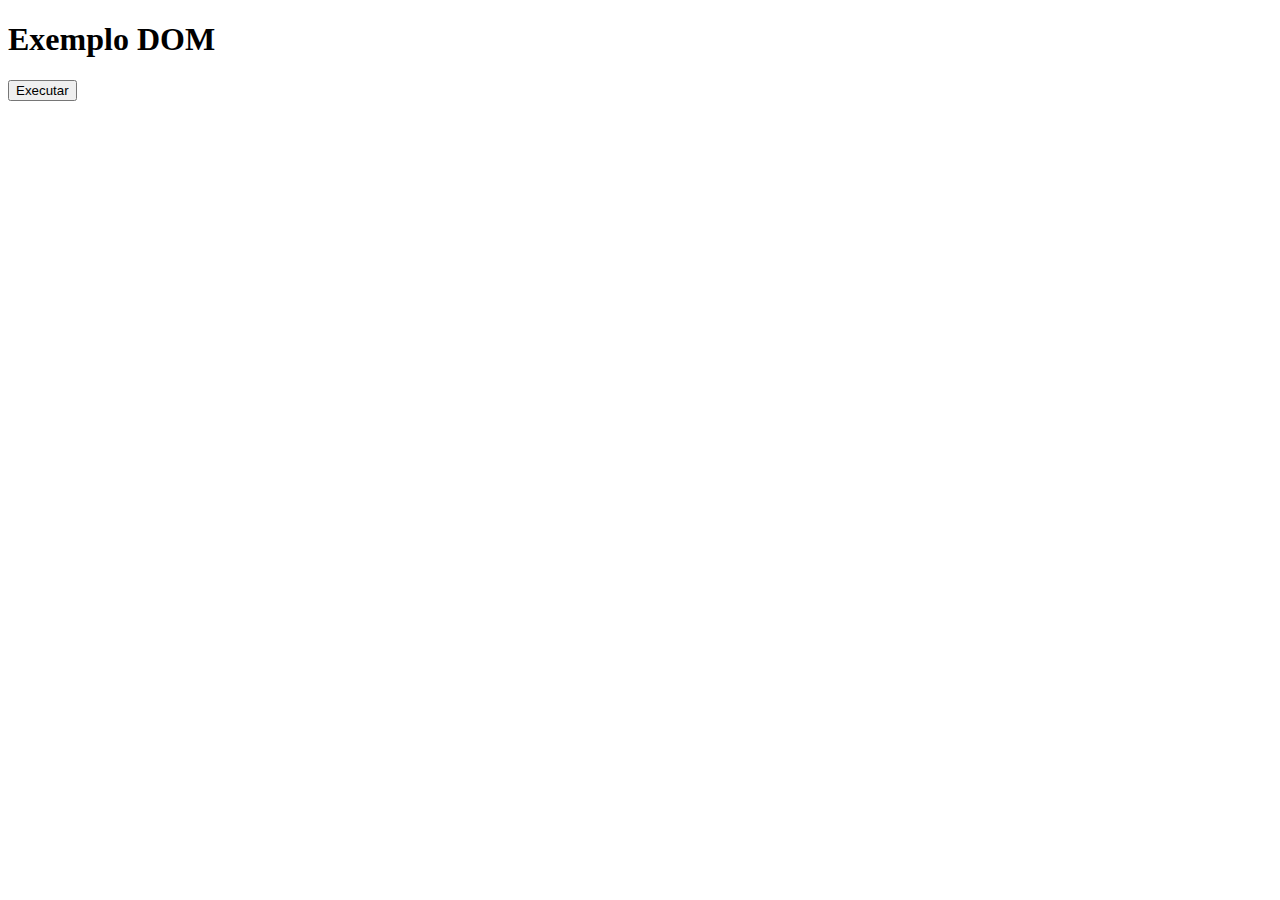
==== exemplo-dom/index.html @ e008264e "Initial commit" ====
<!DOCTYPE html>
<html>
<head>
   <meta charset="UTF-8" />
   <title>Exemplo DOM</title>   
</head>
<body>
  <h1>Exemplo DOM</h1>
  <button id="btn">Executar</button>
  <div id="conteiner"></div>   
  <script src="index.js"></script>
</body>
</html>
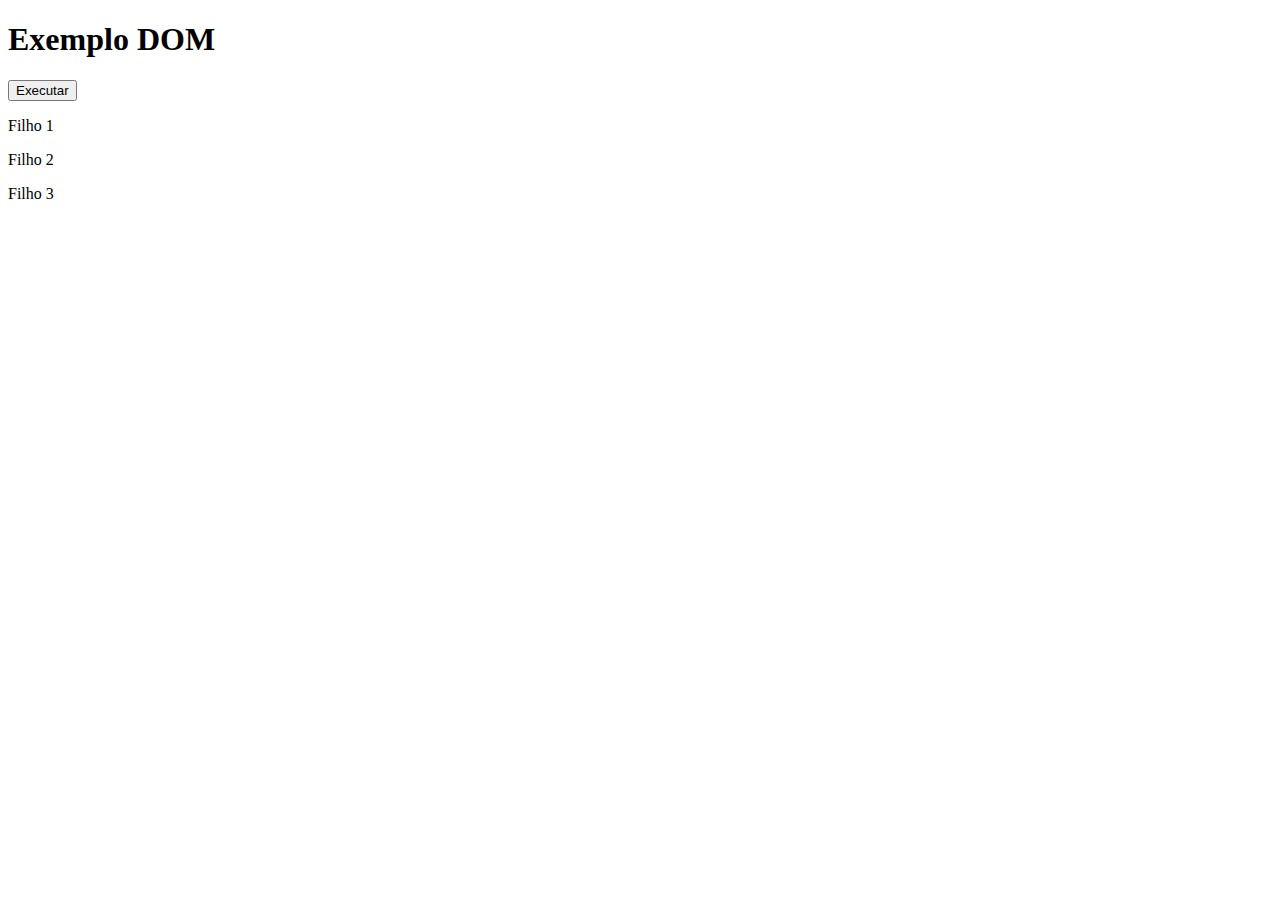
==== commit 1f011555: "Atualizando" ====
--- a/exemplo-dom/index.html
+++ b/exemplo-dom/index.html
@@ -7,7 +7,11 @@
 <body>
   <h1>Exemplo DOM</h1>
   <button id="btn">Executar</button>
-  <div id="conteiner"></div>   
+  <div id="conteiner">
+    <p>Filho 1</p>
+    <p>Filho 2</p>
+    <p>Filho 3</p>
+  </div>   
   <script src="index.js"></script>
 </body>
 </html>